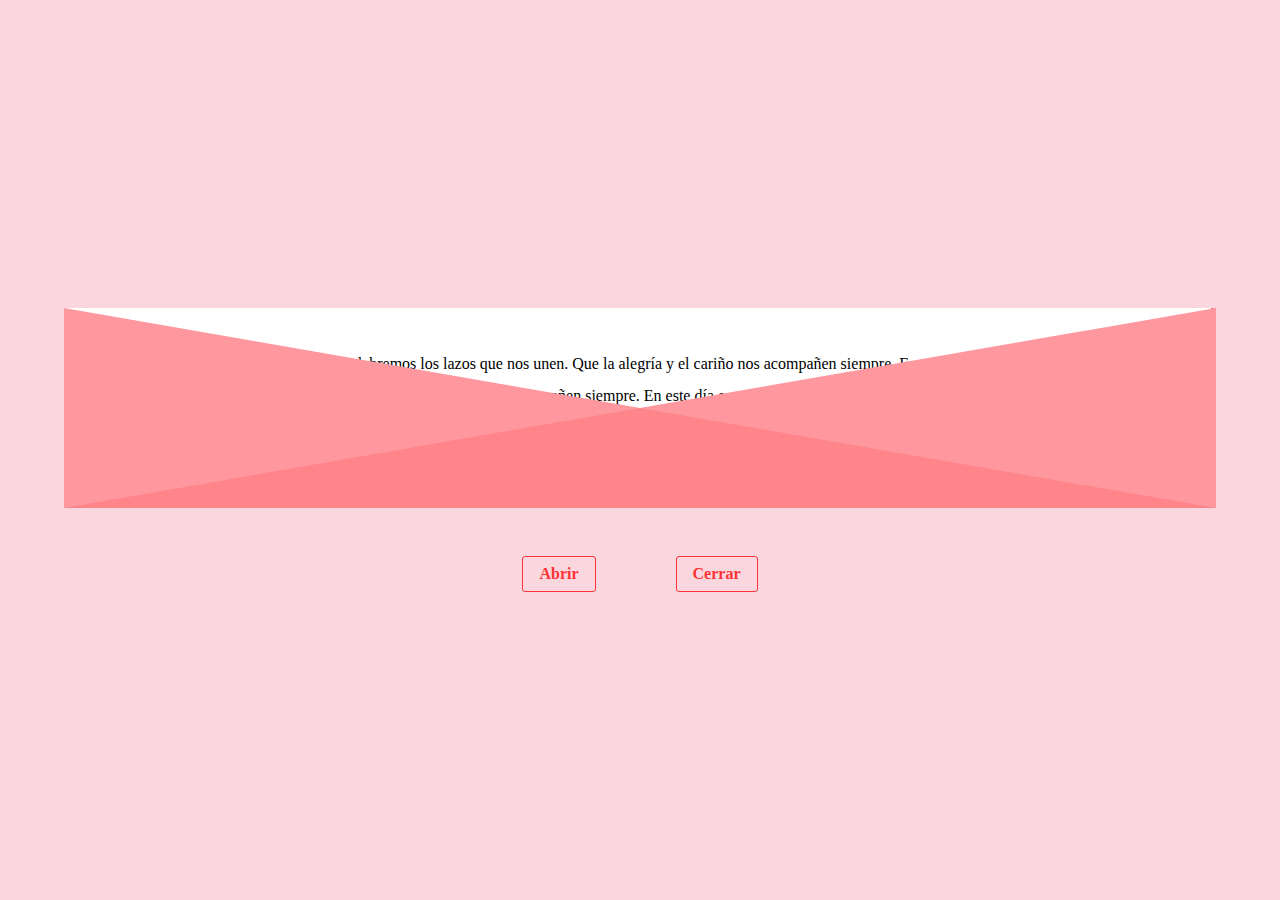
==== mensage2.html @ d84f1412 "Add files via upload" ====
<!DOCTYPE html>
<html lang="es">
<head>
  <meta charset="UTF-8">
  <meta name="viewport" content="width=device-width, initial-scale=1.0">
  <title>Carta</title>
  <link rel="stylesheet" href="style.css">
</head>
<body>
  <main>
    <div class="container-letter">
      <div class="cover"></div>
      <span class="heart">♥</span>
      <div class="paper" id="mainMessage">
          <p>
            En este día especial de amor y amistad, celebremos los lazos que nos unen. Que la alegría y el cariño nos acompañen siempre.
            En este día especial de amor y amistad, celebremos los lazos que nos unen. Que la alegría y el cariño nos acompañen siempre.
            En este día especial de amor y amistad, celebremos los lazos que nos unen. Que la alegría y el cariño nos acompañen siempre. ¡Feliz día!
          </p>
      </div>
      <div class="letter"></div>
    </div>
    <div class="options">
      <button id="open">Abrir</button>
      <button id="close">Cerrar</butto>
    </div>
  </main>
  <script src="script.js"></script>
</body>
</html>
---- style.css ----
/* reset css */

* {
  min-width: 0;
  font: inherit;
}

*,
*::before,
*::after {
  box-sizing: border-box;
}

h1{
   text-align: center;
    font-size: 32px;
    font-weight: bold;
}

img,
video,
svg {
  display: block;
  height: auto;
  max-width: 100%;
}

body {
  margin: 0;
  min-height: 100dvh;
}

h1,
h2,
h3 {
  text-wrap: balance;
}

p {
  text-wrap: pretty;
}

/* styles */
/* TODO: Cambiar la fuente

* {
  font-family: comic-sans;
} */

body {
  background-color: #fad7df;
}

main {
  display: flex;
  flex-direction: column;

  gap: 3rem;
  justify-content: center;
  align-items: center;
  height: 100vh;
}

.container-letter {
  position: relative;
}

.cover {
  position: absolute;
  border-left: 45vw solid transparent;
  border-right: 45vw solid transparent;
  border-top: 100px solid #fe3334;
  border-bottom: 100px solid transparent;

  /*  */
  transition: transform .75s;
  transform-origin: top;
}


.paper {
  position: absolute;
  padding: 1.5rem;
  line-height: 2rem;
  right: 5px;
  /*  */
    z-index: 0;
    background: white;
    max-height: 170px;
    overflow: hidden;
    width: fit-content;
    transition: all .75s;
    overflow-y: scroll;
    padding-bottom: 20px;
}

.letter {
  position: relative;
  z-index: 2;
  border-left: 45vw solid #ff989e;
  border-right: 45vw solid #ff989e;
  border-top: 100px solid transparent;
  border-bottom: 100px solid #ff858a;
}

.options {
  display: flex;
  gap: 5rem;

  & button {
    color: #ff3234;
    font-weight: 600;
    border-radius: 3px;
    background: #fad7df;
    padding: 0.5rem 1rem;
    border: 1px solid #fe3334;
    cursor: pointer;
  }

  & button:hover {
    background: #ff989e;
    color: white;
  }
}

.open-cover {
  transform: rotatex(180deg);
}

.open-paper {
  animation: openPaper .5s forwards;
}

@keyframes openPaper {
  0% {
    top: 0;
  }
  100% {
    max-height: 261px;
    top: -200px;
  }
}

.close-paper {
  animation: closePaper .5s forwards;
}

@keyframes closePaper {
  0% {
    top: -200px;
  }
  100% {
    max-height: 178px;
    top: 0;
  }
}


.heart {
  display: none;
  position: absolute;
  top: 25%;
  left: 46.5%;
  margin: auto;
  font-size: 3rem;
  z-index: 3;
  color: #fe3334;

  animation: crecer 1s forwards ;
}

@keyframes crecer {
  0% {
    scale: 1;
    opacity: 1;
  }
  100% {
    scale: 3;
    opacity: 0;

  }
}
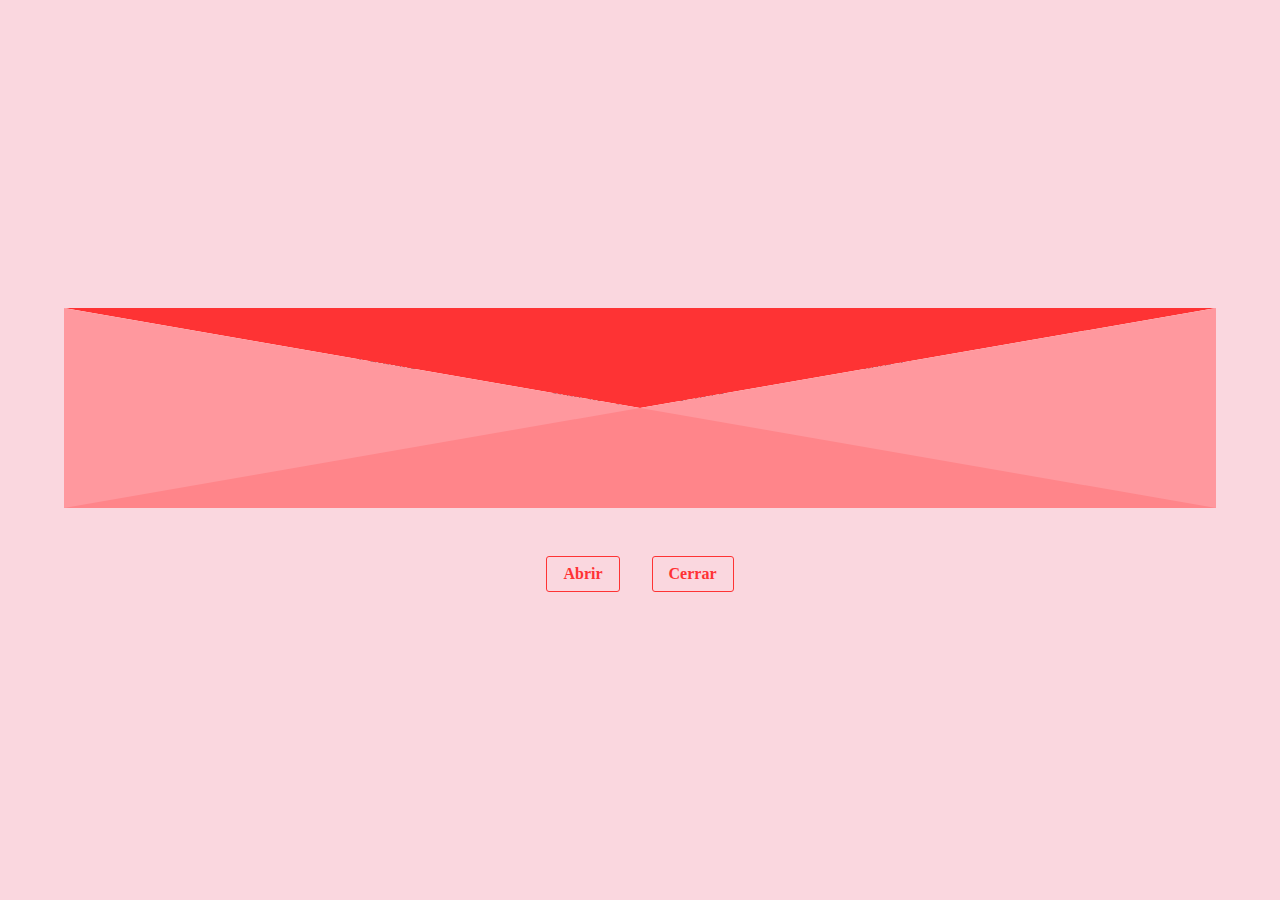
==== commit 2c3d5987: "Update mensage2.html" ====
--- a/mensage2.html
+++ b/mensage2.html
@@ -9,7 +9,7 @@
 <body>
   <main>
     <div class="container-letter">
-      <div class="cover"></div>
+      <div class="cover" style="z-index: 1;"></div>
       <span class="heart">♥</span>
       <div class="paper" id="mainMessage">
           <p>
@@ -27,4 +27,4 @@
   </main>
   <script src="script.js"></script>
 </body>
-</html>+</html>
--- a/style.css
+++ b/style.css
@@ -105,7 +105,7 @@
 
 .options {
   display: flex;
-  gap: 5rem;
+  gap: 32px;
 
   & button {
     color: #ff3234;
@@ -168,6 +168,10 @@
 
   animation: crecer 1s forwards ;
 }
+a {
+  text-decoration: none;
+  color: inherit;
+}
 
 @keyframes crecer {
   0% {
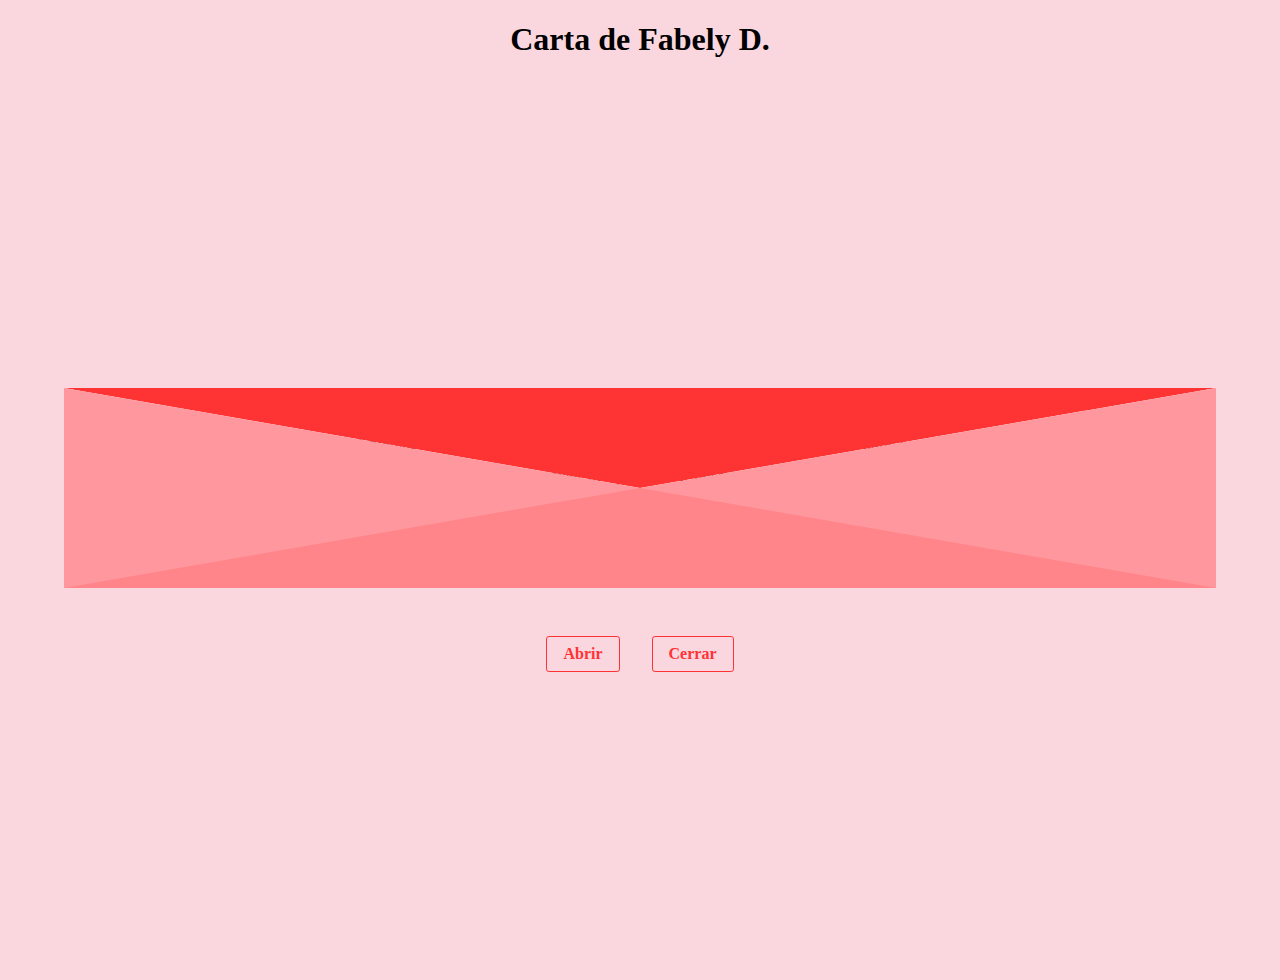
==== commit 7eae5461: "Update mensage2.html" ====
--- a/mensage2.html
+++ b/mensage2.html
@@ -7,6 +7,7 @@
   <link rel="stylesheet" href="style.css">
 </head>
 <body>
+   <h1>Carta de Fabely D.</h1>
   <main>
     <div class="container-letter">
       <div class="cover" style="z-index: 1;"></div>
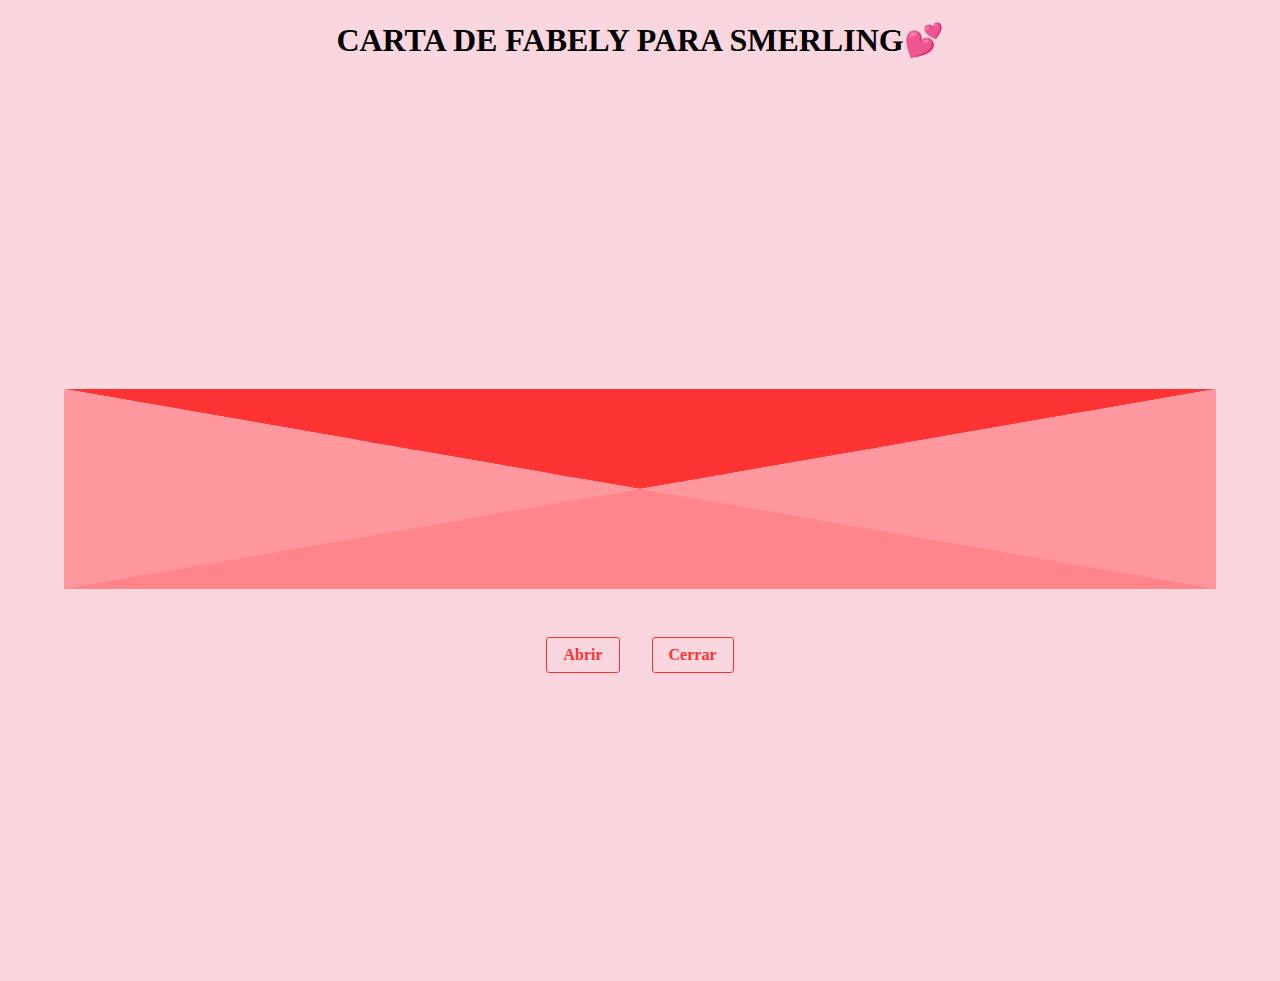
==== commit 6474f2f7: "Update mensage2.html" ====
--- a/mensage2.html
+++ b/mensage2.html
@@ -7,7 +7,7 @@
   <link rel="stylesheet" href="style.css">
 </head>
 <body>
-   <h1>Carta de Fabely D.</h1>
+   <h1>CARTA DE FABELY PARA SMERLING💕</h1>
   <main>
     <div class="container-letter">
       <div class="cover" style="z-index: 1;"></div>
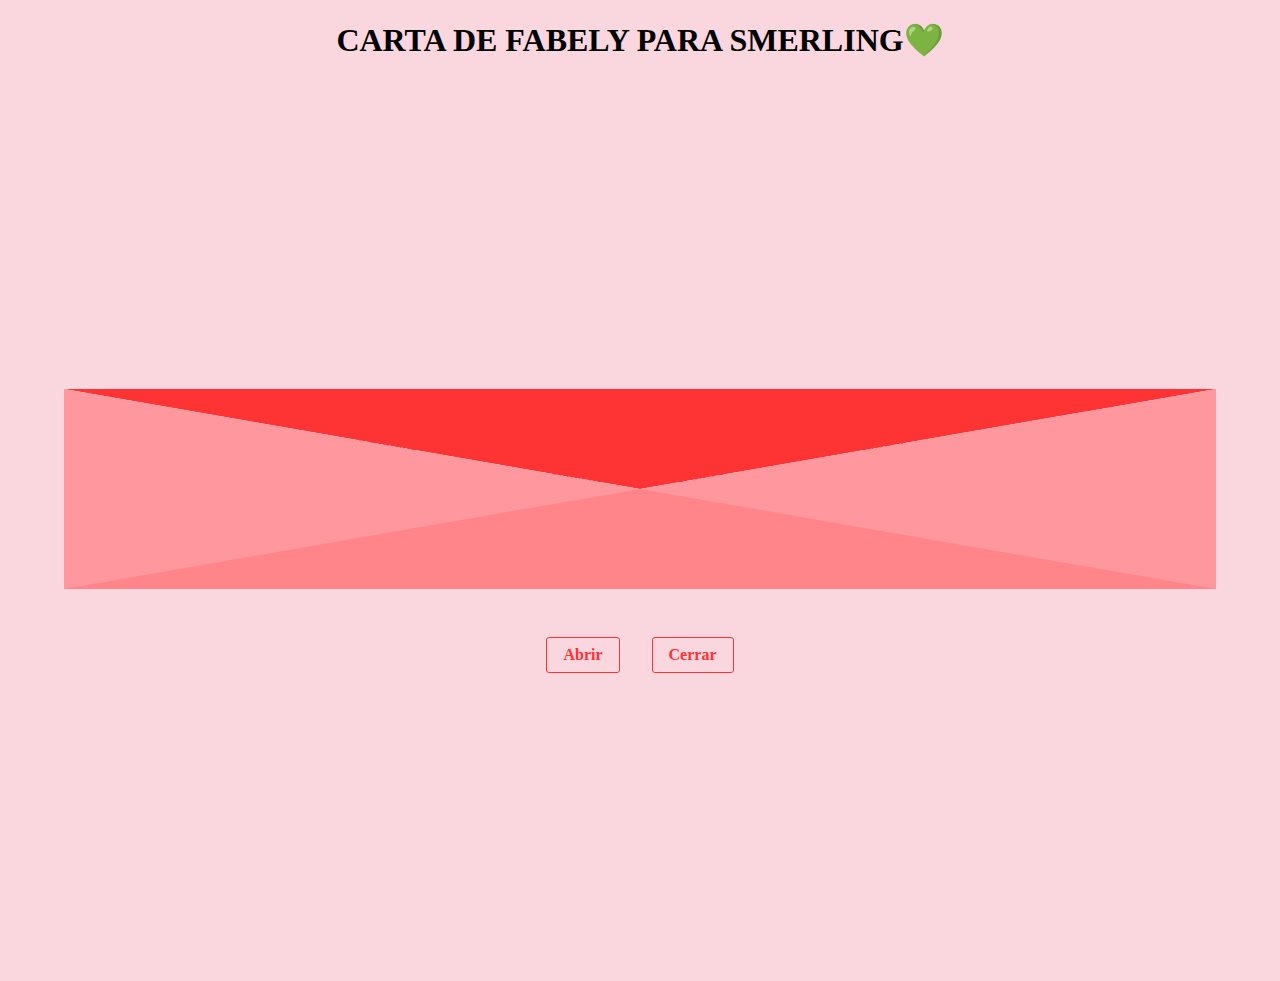
==== commit 0088cc09: "Update mensage2.html" ====
--- a/mensage2.html
+++ b/mensage2.html
@@ -7,7 +7,7 @@
   <link rel="stylesheet" href="style.css">
 </head>
 <body>
-   <h1>CARTA DE FABELY PARA SMERLING💕</h1>
+   <h1>CARTA DE FABELY PARA SMERLING💚</h1>
   <main>
     <div class="container-letter">
       <div class="cover" style="z-index: 1;"></div>
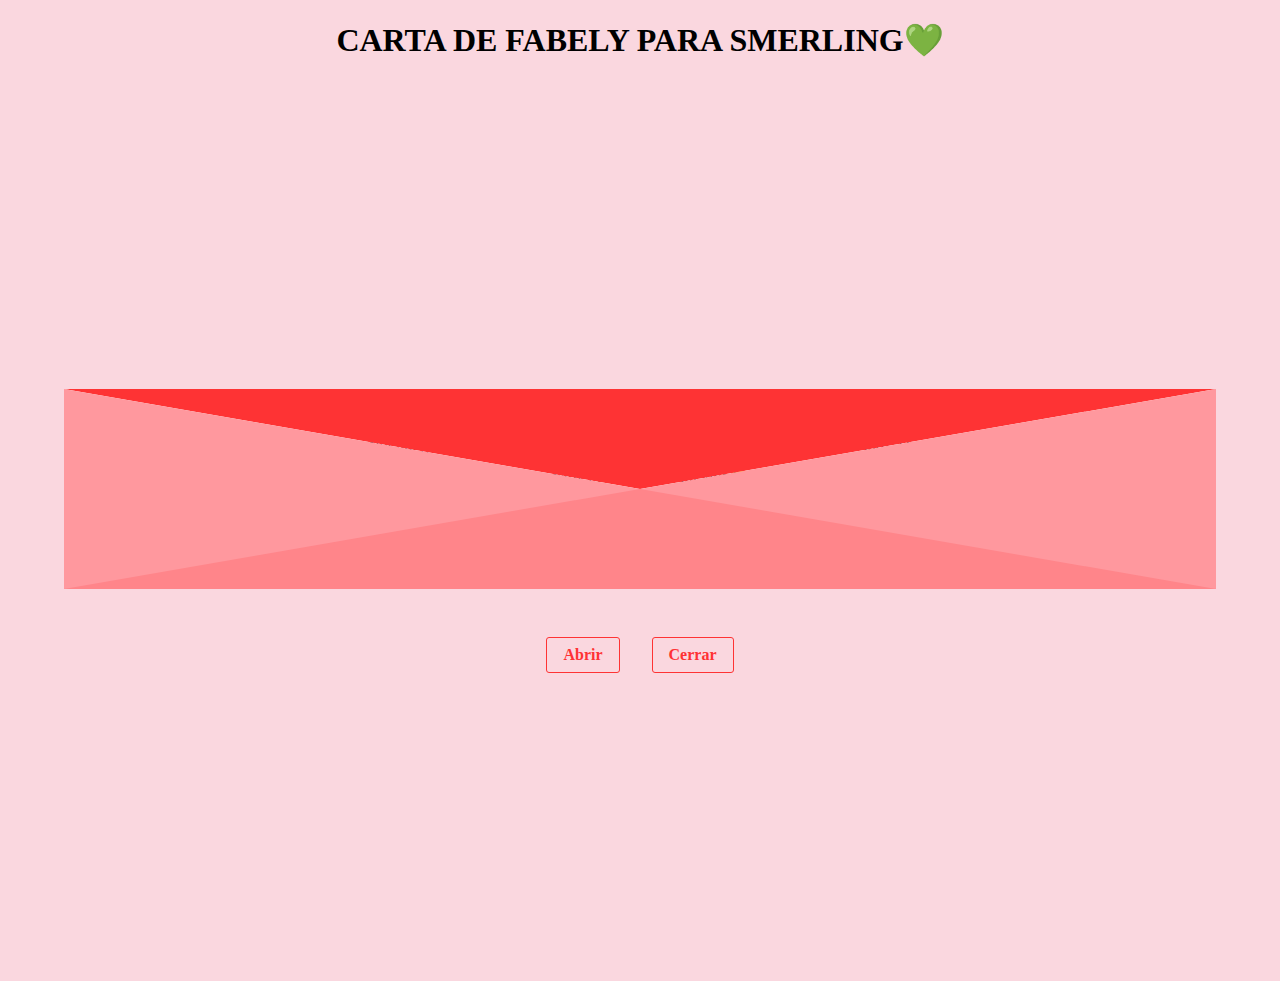
==== commit 3a008278: "Actualizar mensage2.html" ====
--- a/mensage2.html
+++ b/mensage2.html
@@ -14,10 +14,18 @@
       <span class="heart">♥</span>
       <div class="paper" id="mainMessage">
           <p>
-            En este día especial de amor y amistad, celebremos los lazos que nos unen. Que la alegría y el cariño nos acompañen siempre.
-            En este día especial de amor y amistad, celebremos los lazos que nos unen. Que la alegría y el cariño nos acompañen siempre.
-            En este día especial de amor y amistad, celebremos los lazos que nos unen. Que la alegría y el cariño nos acompañen siempre. ¡Feliz día!
-          </p>
+            Hoy es un día especial, no solo porque tu mejor amiga y yo nos emociona tu cumpleaños, sinó, que desde que nos conocimos, Durante este tiempo, has traído tanta luz y alegría a mi vida que no puedo evitar querer expresar lo agradecido que estoy por tenerte en mi vida😌
+
+Cada día contigo ha sido un regalo. Tu sonrisa, tu bondad y tu compañía tus sarcasmos, y los momentos graciosos que han iluminado mis días de una manera que nunca imaginé. Me siento afortunado de haberte conocido y de poder compartir momentos virtuales contigo, aunque ya solo queda 3 dias para conocerte en persona🤭
+
+En tu cumpleaños, quiero tomarme un momento para recordarte lo especial que eres para mí. Eres una persona increíble, llena de tantas buenas vibras
+
+Deseo que este día esté lleno de amor, risas y momentos inolvidables. Que cada momento que pases hoy te recuerde lo especial que eres y lo mucho que significas para todos los que te rodean.
+
+Feliz cumpleaños, smerling. Que tu día esté lleno de sorpresas, alegría y todo el amor que te mereces.
+
+ Felicidades🥳🥳😹🥰
+  </p>
       </div>
       <div class="letter"></div>
     </div>
